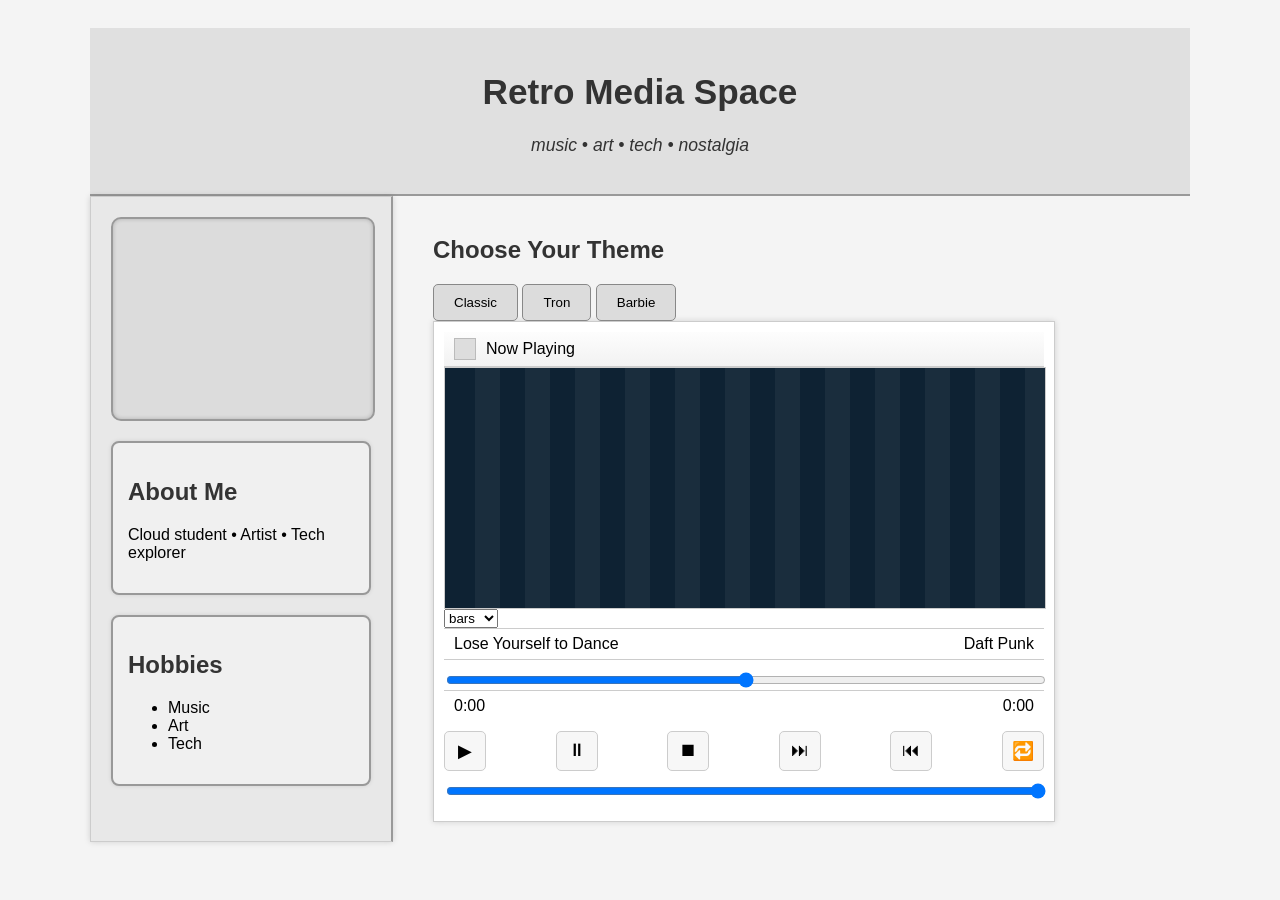
==== index.html @ de02fd2b "Update index.html" ====
<html>
<head>
    <meta charset="UTF-8">
    <title>Retro Media Space</title>

    <link rel="stylesheet" href="layout.css">
    <link id="skinStylesheet" rel="stylesheet" href="style-classic.css">
</head>

<body>
    <div id="page-wrapper">

        <header id="profile-header">
            <h1>Retro Media Space</h1>
            <p class="tagline">music • art • tech • nostalgia</p>
        </header>

        <div id="layout">

            <aside id="sidebar">
                <div class="profile-pic"></div>

                <div class="about-box">
                    <h2>About Me</h2>
                    <p>Cloud student • Artist • Tech explorer</p>
                </div>

                <div class="links-box">
                    <h2>Hobbies</h2>
                    <ul>
                        <li>Music</li>
                        <li>Art</li>
                        <li>Tech</li>
                    </ul>
                </div>
            </aside>

            <main id="main-content">

                <section id="skin-switcher">
                    <h2>Choose Your Theme</h2>
                    <button onclick="setSkin('style-classic.css')">Classic</button>
                    <button onclick="setSkin('style-tron.css')">Tron</button>
                    <button onclick="setSkin('style-barbie.css')">Barbie</button>
                </section>

                <section id="media-player">
                    <div class="wmp-frame">

                        <div class="wmp-titlebar">
                            <span class="wmp-icon"></span>
                            <span class="wmp-title">Now Playing</span>
                        </div>

                        <div class="wmp-display">
                            <canvas id="visualizer"></canvas>
                        </div>

                        <div class="visualizer-mode-box">
                            <select id="visualizer-mode"></select>
                        </div>

                        <div class="wmp-track-info">
                            <span id="track-title">Track Title</span>
                            <span id="track-artist">Artist</span>
                        </div>

                        <div class="wmp-seek">
                            <input type="range" id="seek-bar" value="0" min="0" max="100">
                            <div class="wmp-status">
                                <span id="current-time">0:00</span>
                                <span id="duration">0:00</span>
                            </div>
                        </div>

                        <div class="wmp-controls">
                            <button id="play-btn" class="wmp-btn">▶</button>
                            <button id="pause-btn" class="wmp-btn">⏸</button>
                            <button id="stop-btn" class="wmp-btn">⏹</button>
                            <button id="next-btn" class="wmp-btn">⏭</button>
                            <button id="prev-btn" class="wmp-btn">⏮</button>
                            <button id="repeat-btn" class="wmp-btn">🔁</button>
                        </div>

                        <div class="wmp-volume">
                            <input type="range" id="volume-bar" min="0" max="1" step="0.01" value="1">
                        </div>

                        <audio id="audio-player"></audio>

                    </div>
                </section>

            </main>

        </div>

    </div>

    <script src="player.js"></script>
    <script src="script.js"></script>
</body>
</html>
---- layout.css ----
/* ============================
   MYSPACE-STYLE STRUCTURE LAYOUT
   ============================ */

/* Page Wrapper */
#page-wrapper {
  width: 100%;
  max-width: 1100px;
  margin: 0 auto;
  padding: 20px;
  font-family: Arial, sans-serif;
}

/* Main Layout */
#layout {
  display: flex;
  gap: 20px;
}

/* Sidebar */
#sidebar {
  width: 260px;
  padding: 15px;
  border: 1px solid #ccc;
  background: #fafafa;
  box-shadow: 0 0 6px rgba(0,0,0,0.15);
}

/* Profile Pic */
.profile-pic {
  width: 100%;
  height: 180px;
  background: #ddd;
  border: 1px solid #bbb;
  margin-bottom: 15px;
  box-shadow: inset 0 0 4px rgba(0,0,0,0.2);
}

/* Sidebar Modules */
.about-box,
.links-box {
  border: 1px solid #ccc;
  background: #fff;
  padding: 10px;
  margin-bottom: 15px;
  box-shadow: 0 0 4px rgba(0,0,0,0.1);
}

/* Main Content */
#main-content {
  flex: 1;
}

.wmp-frame {
  width: 100%;
  max-width: 600px;
  min-height: 200px;
  padding: 10px;
  border: 1px solid #ccc;
  background: #fff;
  box-shadow: 0 0 6px rgba(0,0,0,0.15);
}

/* Title Bar */
.wmp-titlebar {
  display: flex;
  align-items: center;
  gap: 10px;
  padding: 6px 10px;
  border-bottom: 1px solid #ccc;
  background: linear-gradient(#fdfdfd, #f2f2f2);
}

/* Icon */
.wmp-icon {
  width: 20px;
  height: 20px;
  background: #ddd;
  border: 1px solid #bbb;
}

/* Visualizer Display Box */
.wmp-display {
  width: 100%;
  height: 240px;
  position: relative;
  overflow: hidden;
  border: 1px solid #ccc;
  background: #f9f9f9;
  box-shadow: inset 0 0 6px rgba(0,0,0,0.1);
}

/* Canvas */
#visualizer {
  width: 100%;
  height: 100%;
  display: block;
}

/* Track Info */
.wmp-track-info {
  padding: 6px 10px;
  display: flex;
  justify-content: space-between;
  border-top: 1px solid #ccc;
  border-bottom: 1px solid #ccc;
}

/* Controls */
.wmp-controls {
  display: flex;
  justify-content: space-between;
  margin: 10px 0;
}

/* Buttons */
.wmp-btn {
  width: 40px;
  height: 40px;
  font-size: 18px;
  display: flex;
  align-items: center;
  justify-content: center;
  cursor: pointer;
  border: 1px solid #ccc;
  background: #f7f7f7;
}

/* Seek + Volume */
.wmp-seek,
.wmp-volume {
  margin: 10px 0;
}

#seek-bar,
#volume-bar {
  width: 100%;
}

/* Status Bar */
.wmp-status {
  padding: 6px 10px;
  display: flex;
  justify-content: space-between;
  border-top: 1px solid #ccc;
}

/* Footer */
#footer {
  margin-top: 20px;
  padding: 10px;
  text-align: center;
  border-top: 1px solid #ccc;
}
---- style-classic.css ----
/* Classic Theme - Clean and Simple */

body {
    background-color: #f4f4f4;
    color: #000;
    font-family: Arial, sans-serif;
}

#profile-header {
    background-color: #e0e0e0;
    color: #333;
    padding: 20px;
    text-align: center;
    border-bottom: 2px solid #999;
}

#profile-header h1 {
    font-size: 2.2em;
}

#profile-header .tagline {
    font-size: 1.1em;
    font-style: italic;
}

#sidebar {
    background-color: #e8e8e8;
    border-right: 2px solid #999;
    padding: 20px;
}

.profile-pic {
    width: 100%;
    height: 200px;
    background-color: #dcdcdc;
    border: 2px solid #999;
    border-radius: 10px;
    margin-bottom: 20px;
}

.about-box, .links-box {
    background-color: #f0f0f0;
    border: 2px solid #999;
    padding: 15px;
    border-radius: 8px;
    margin-bottom: 20px;
}

.about-box h2, .links-box h2 {
    color: #333;
}

#main-content {
    padding: 20px;
}

#skin-switcher h2 {
    color: #333;
}

button {
    background-color: #dcdcdc;
    color: #000;
    border: 1px solid #888;
    padding: 10px 20px;
    border-radius: 5px;
    cursor: pointer;
    transition: 0.2s;
}

button:hover {
    background-color: #c8c8c8;
}
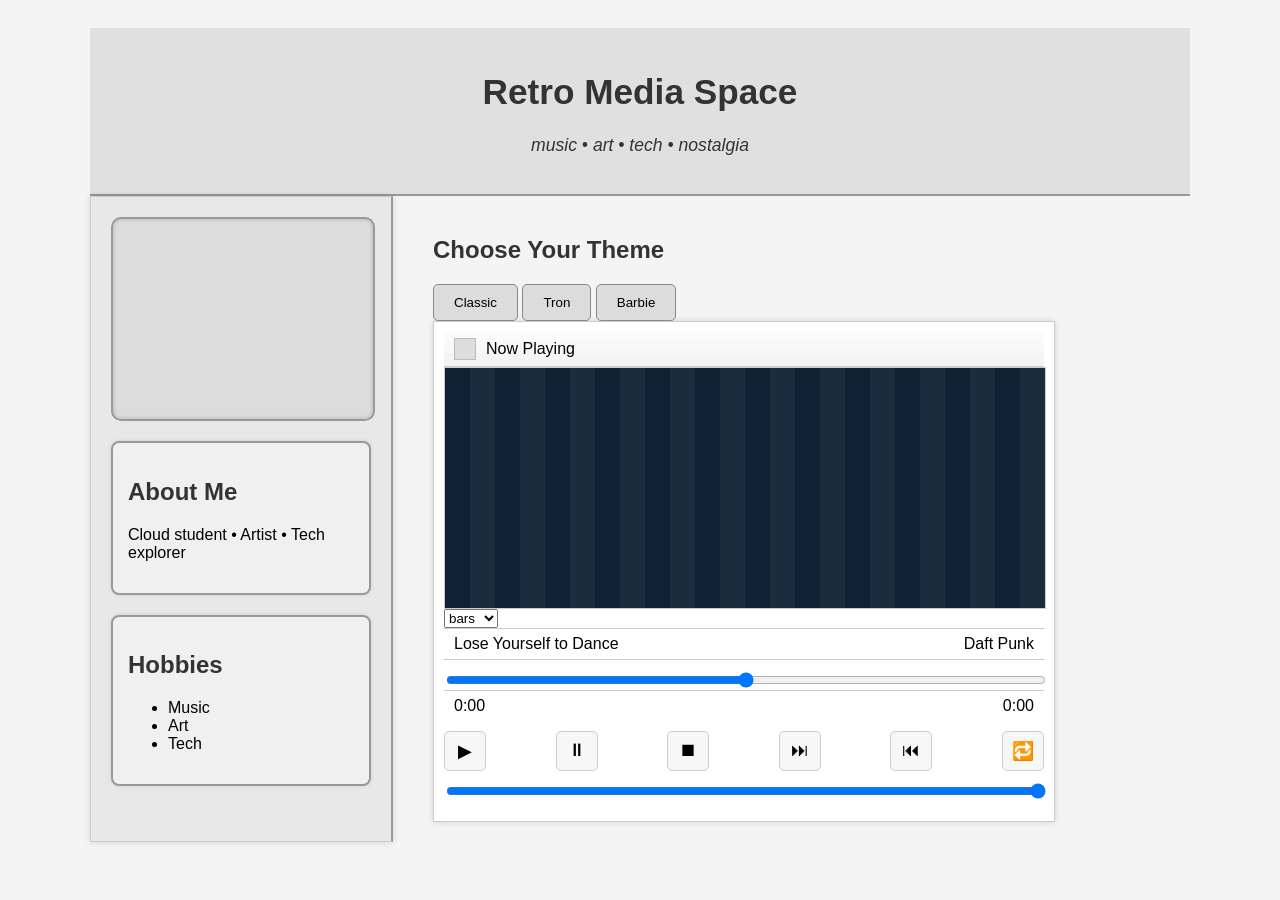
==== commit 965a5b74: "Update index.html" ====
--- a/index.html
+++ b/index.html
@@ -100,4 +100,4 @@
     <script src="player.js"></script>
     <script src="script.js"></script>
 </body>
-</html> +</html>
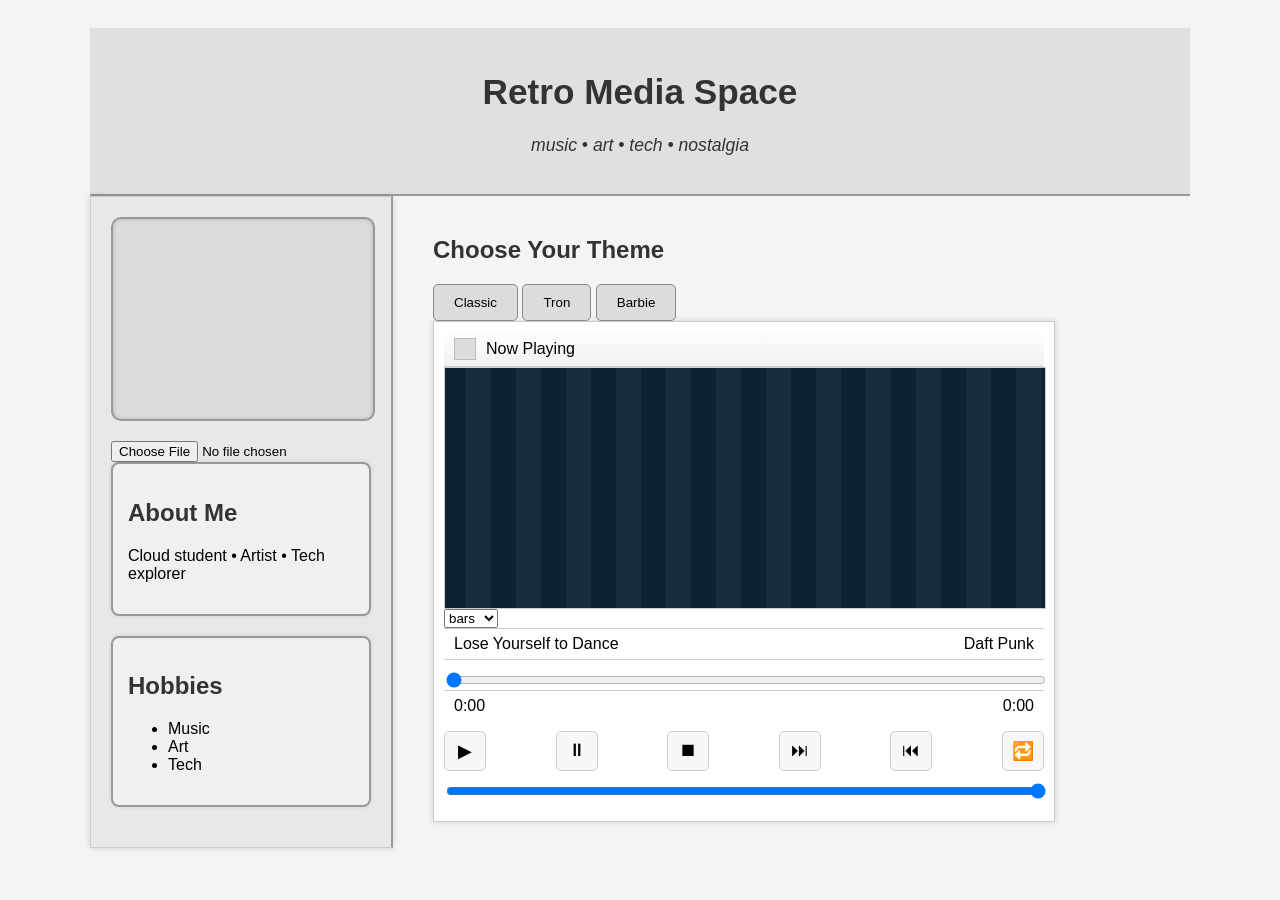
==== commit c29cd636: "Update index.html" ====
--- a/index.html
+++ b/index.html
@@ -20,6 +20,8 @@
             <aside id="sidebar">
                 <div class="profile-pic"></div>
 
+    <input type="file" id="profilePicInput" accept="image/*">
+        
                 <div class="about-box">
                     <h2>About Me</h2>
                     <p>Cloud student • Artist • Tech explorer</p>
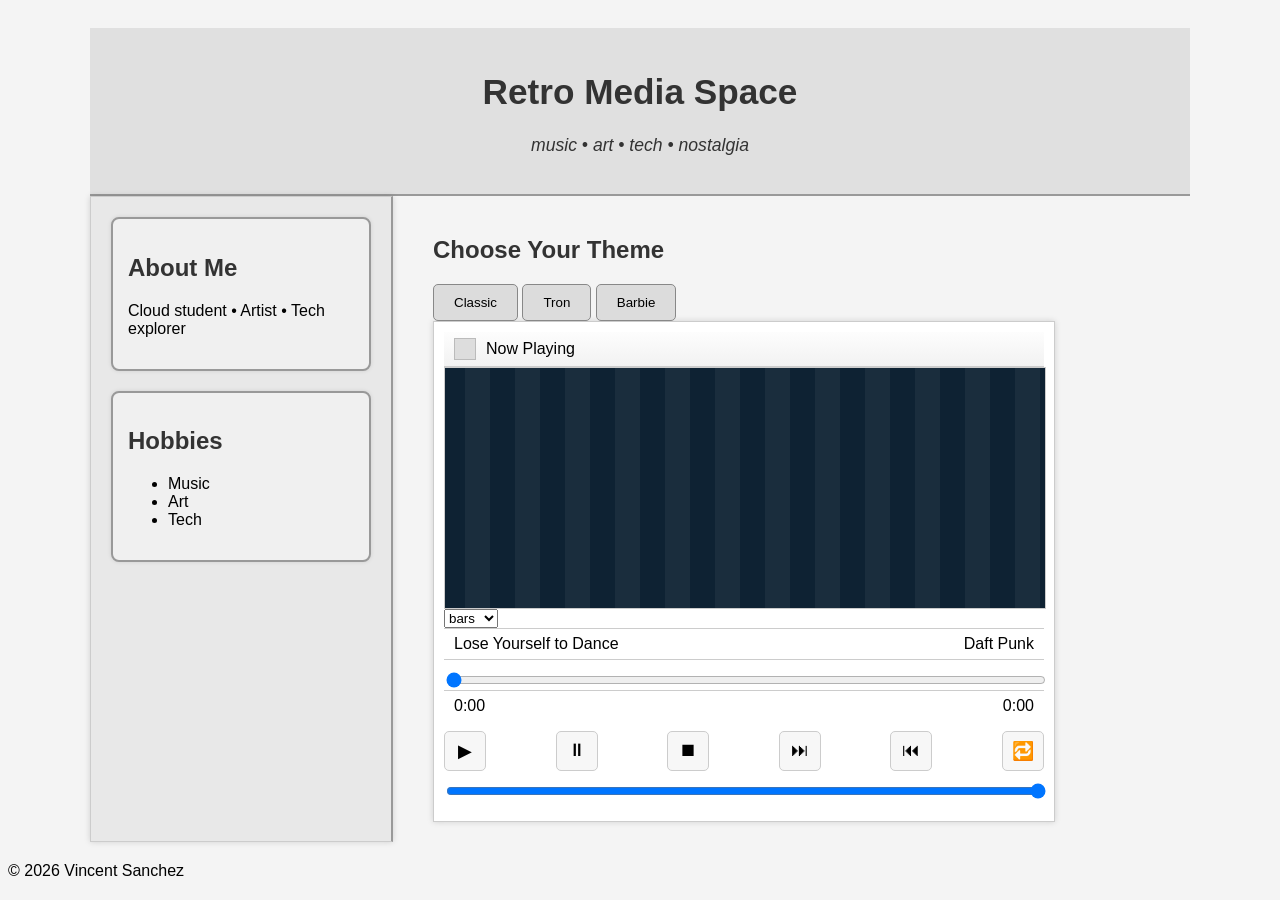
==== commit 3334e469: "Update index.html" ====
--- a/index.html
+++ b/index.html
@@ -18,10 +18,7 @@
         <div id="layout">
 
             <aside id="sidebar">
-                <div class="profile-pic"></div>
 
-    <input type="file" id="profilePicInput" accept="image/*">
-        
                 <div class="about-box">
                     <h2>About Me</h2>
                     <p>Cloud student • Artist • Tech explorer</p>
@@ -99,6 +96,10 @@
 
     </div>
 
+    <footer id="site-footer">
+        © 2026 Vincent Sanchez
+    </footer>
+
     <script src="player.js"></script>
     <script src="script.js"></script>
 </body>
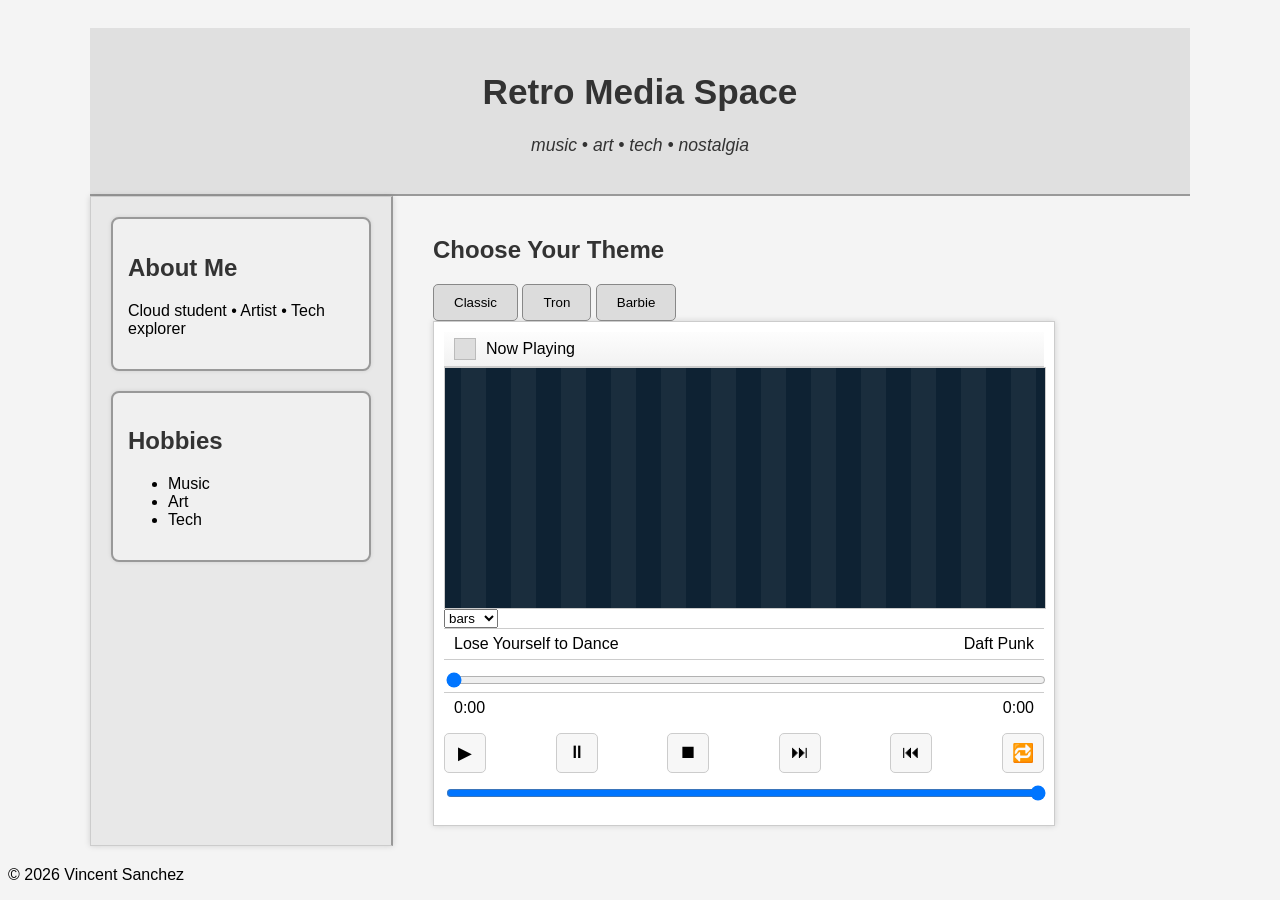
==== commit 22046357: "Update index.html" ====
--- a/index.html
+++ b/index.html
@@ -1,3 +1,4 @@
+<!DOCTYPE html>
 <html>
 <head>
     <meta charset="UTF-8">
--- a/layout.css
+++ b/layout.css
@@ -24,16 +24,6 @@
   border: 1px solid #ccc;
   background: #fafafa;
   box-shadow: 0 0 6px rgba(0,0,0,0.15);
-}
-
-/* Profile Pic */
-.profile-pic {
-  width: 100%;
-  height: 180px;
-  background: #ddd;
-  border: 1px solid #bbb;
-  margin-bottom: 15px;
-  box-shadow: inset 0 0 4px rgba(0,0,0,0.2);
 }
 
 /* Sidebar Modules */
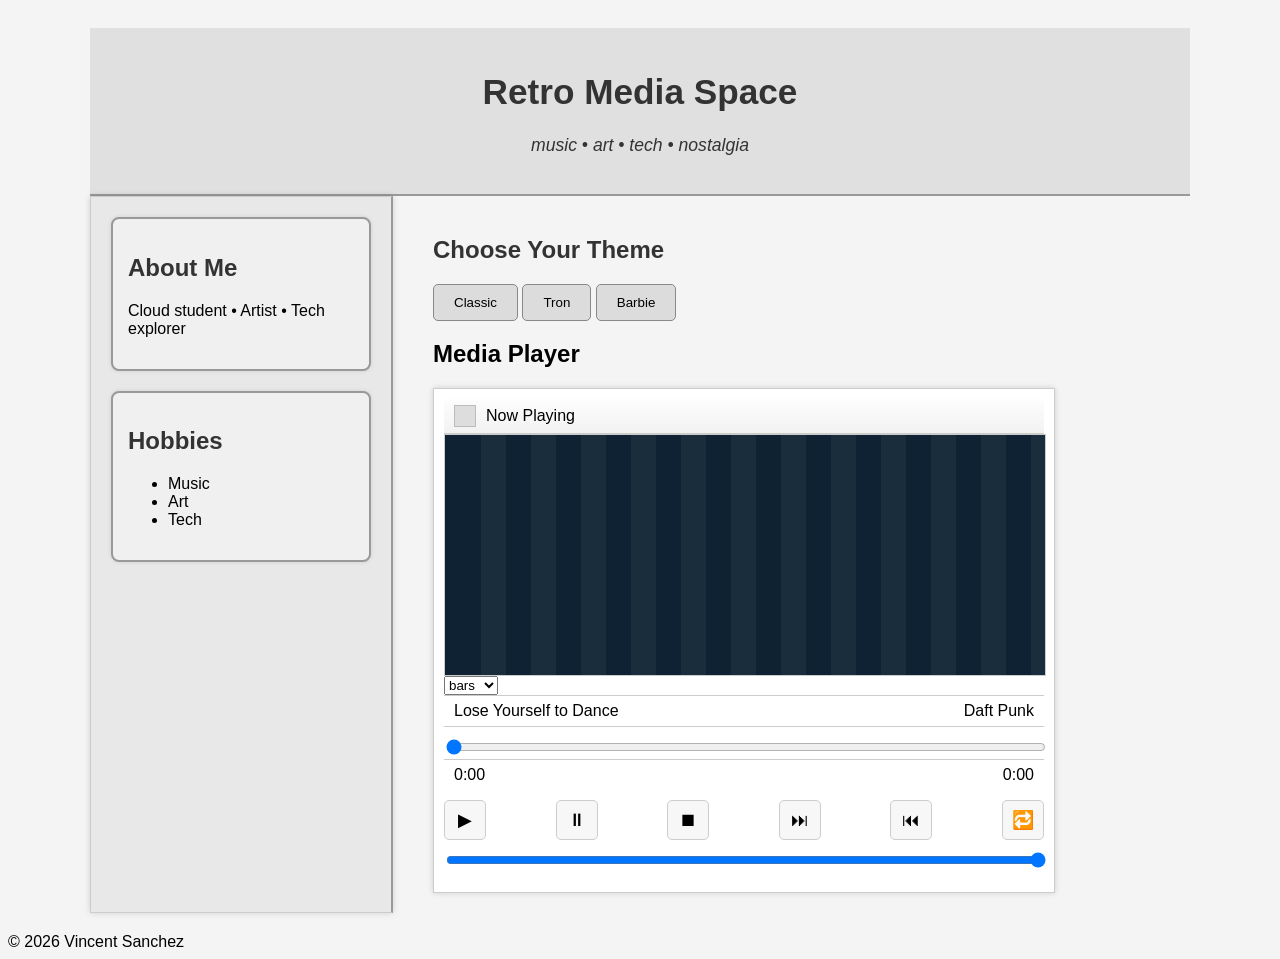
==== commit f5aa4fc0: "Update index.html" ====
--- a/index.html
+++ b/index.html
@@ -1,5 +1,5 @@
 <!DOCTYPE html>
-<html>
+<html lang="en">
 <head>
     <meta charset="UTF-8">
     <title>Retro Media Space</title>
@@ -45,6 +45,8 @@
                 </section>
 
                 <section id="media-player">
+                    <h2>Media Player</h2> <!-- Added heading to satisfy validator -->
+
                     <div class="wmp-frame">
 
                         <div class="wmp-titlebar">
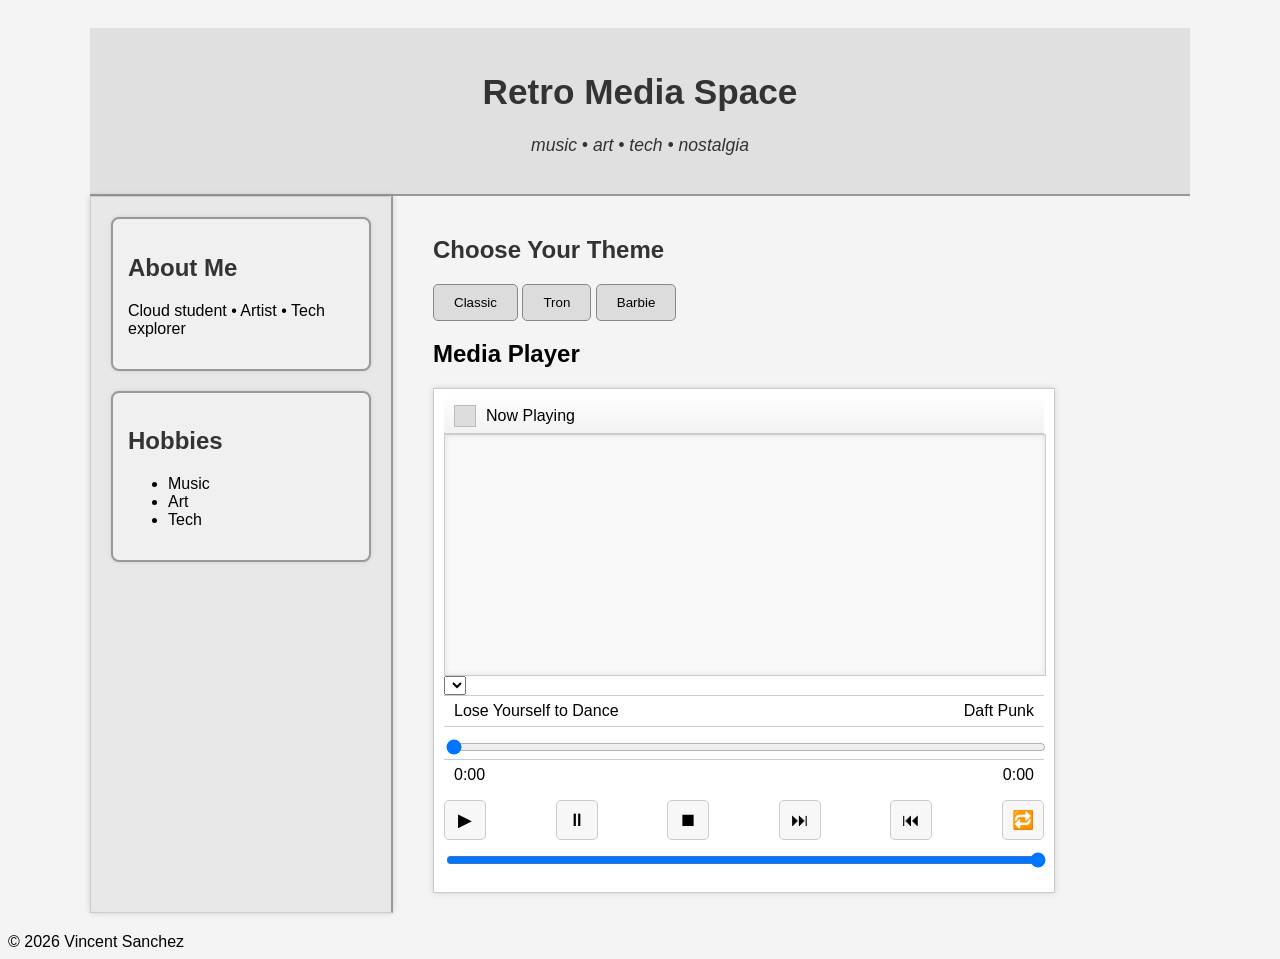
==== commit 4cda46c8: "Remove script.js reference from index.html" ====
--- a/index.html
+++ b/index.html
@@ -104,6 +104,5 @@
     </footer>
 
     <script src="player.js"></script>
-    <script src="script.js"></script>
 </body>
-</html>+</html>
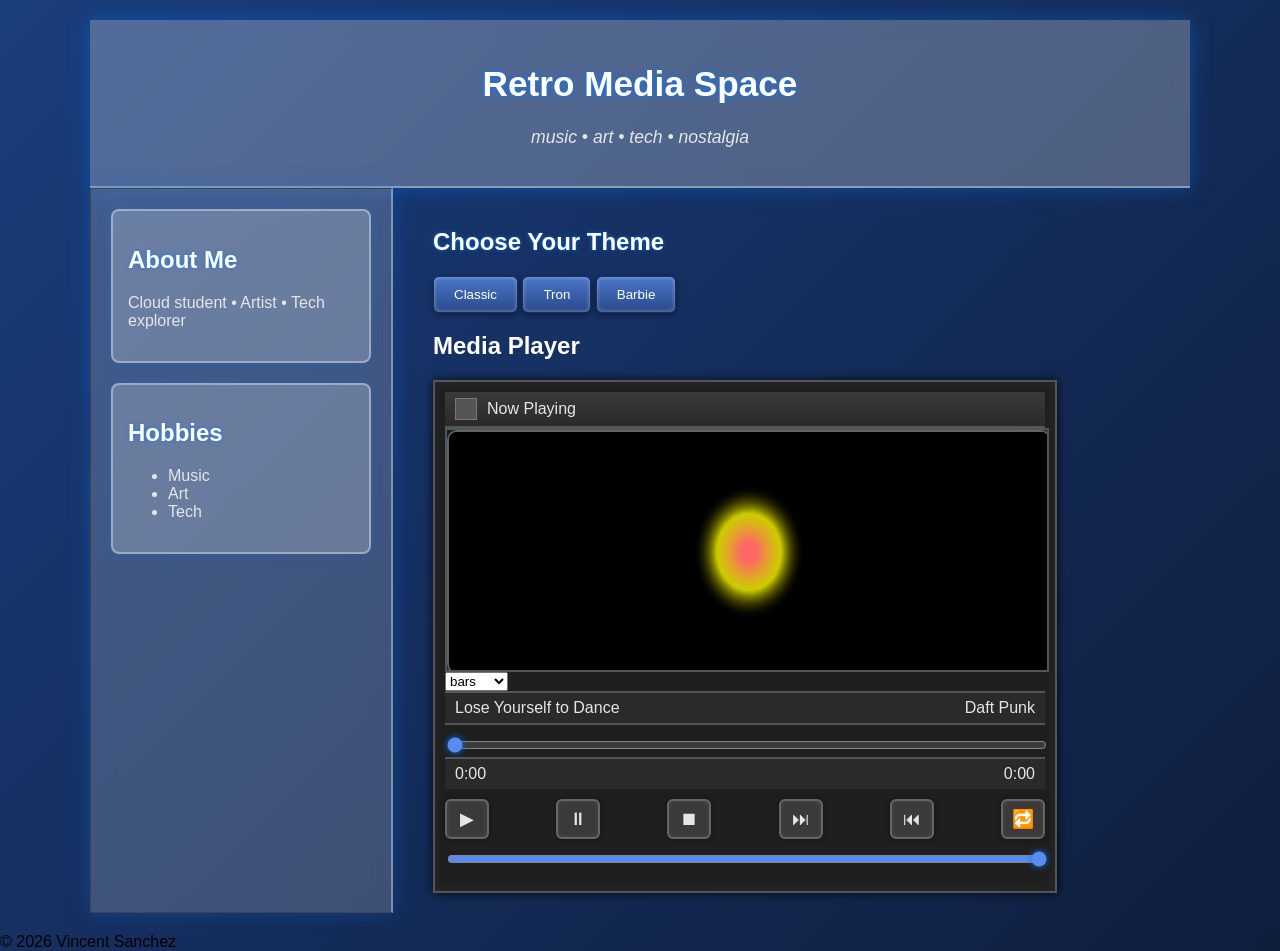
==== commit 8cf1efc9: "Update index.html" ====
--- a/index.html
+++ b/index.html
@@ -45,7 +45,7 @@
                 </section>
 
                 <section id="media-player">
-                    <h2>Media Player</h2> <!-- Added heading to satisfy validator -->
+                    <h2>Media Player</h2> 
 
                     <div class="wmp-frame">
 
--- a/layout.css
+++ b/layout.css
@@ -1,5 +1,6 @@
 /* ============================
    MYSPACE-STYLE STRUCTURE LAYOUT
+   80s RETRO DARK GREY WMP FRAME
    ============================ */
 
 /* Page Wrapper */
@@ -21,19 +22,21 @@
 #sidebar {
   width: 260px;
   padding: 15px;
-  border: 1px solid #ccc;
-  background: #fafafa;
-  box-shadow: 0 0 6px rgba(0,0,0,0.15);
+  border: 1px solid #444;
+  background: #2b2b2b;
+  box-shadow: 0 0 6px rgba(0,0,0,0.4);
+  color: #e6e6e6;
 }
 
 /* Sidebar Modules */
 .about-box,
 .links-box {
-  border: 1px solid #ccc;
-  background: #fff;
+  border: 1px solid #555;
+  background: #3a3a3a;
   padding: 10px;
   margin-bottom: 15px;
-  box-shadow: 0 0 4px rgba(0,0,0,0.1);
+  box-shadow: 0 0 4px rgba(0,0,0,0.3);
+  color: #e6e6e6;
 }
 
 /* Main Content */
@@ -41,14 +44,24 @@
   flex: 1;
 }
 
+/* ============================
+   80s RETRO DARK WMP FRAME
+   ============================ */
+
 .wmp-frame {
   width: 100%;
   max-width: 600px;
   min-height: 200px;
   padding: 10px;
-  border: 1px solid #ccc;
-  background: #fff;
-  box-shadow: 0 0 6px rgba(0,0,0,0.15);
+
+  /* 80s dark grey metal */
+  background: #1f1f1f;
+  border: 2px solid #555;
+
+  /* Retro CRT glow */
+  box-shadow:
+    0 0 10px rgba(0,0,0,0.8),
+    inset 0 0 12px rgba(255,255,255,0.05);
 }
 
 /* Title Bar */
@@ -57,16 +70,19 @@
   align-items: center;
   gap: 10px;
   padding: 6px 10px;
-  border-bottom: 1px solid #ccc;
-  background: linear-gradient(#fdfdfd, #f2f2f2);
+
+  /* 80s brushed metal */
+  background: linear-gradient(#3a3a3a, #2a2a2a);
+  border-bottom: 2px solid #555;
+  color: #e6e6e6;
 }
 
 /* Icon */
 .wmp-icon {
   width: 20px;
   height: 20px;
-  background: #ddd;
-  border: 1px solid #bbb;
+  background: #555;
+  border: 1px solid #777;
 }
 
 /* Visualizer Display Box */
@@ -75,9 +91,13 @@
   height: 240px;
   position: relative;
   overflow: hidden;
-  border: 1px solid #ccc;
-  background: #f9f9f9;
-  box-shadow: inset 0 0 6px rgba(0,0,0,0.1);
+
+  /* CRT screen look */
+  background: #111;
+  border: 2px solid #555;
+  box-shadow:
+    inset 0 0 10px rgba(0,255,255,0.1),
+    inset 0 0 25px rgba(0,0,0,0.8);
 }
 
 /* Canvas */
@@ -92,8 +112,11 @@
   padding: 6px 10px;
   display: flex;
   justify-content: space-between;
-  border-top: 1px solid #ccc;
-  border-bottom: 1px solid #ccc;
+
+  background: #2a2a2a;
+  border-top: 2px solid #555;
+  border-bottom: 2px solid #555;
+  color: #e6e6e6;
 }
 
 /* Controls */
@@ -108,12 +131,24 @@
   width: 40px;
   height: 40px;
   font-size: 18px;
+
   display: flex;
   align-items: center;
   justify-content: center;
   cursor: pointer;
-  border: 1px solid #ccc;
-  background: #f7f7f7;
+
+  background: #3a3a3a;
+  border: 2px solid #666;
+  color: #e6e6e6;
+
+  /* Retro clicky buttons */
+  box-shadow:
+    inset 0 0 4px rgba(255,255,255,0.1),
+    0 0 6px rgba(0,0,0,0.4);
+}
+
+.wmp-btn:hover {
+  background: #4a4a4a;
 }
 
 /* Seek + Volume */
@@ -132,7 +167,10 @@
   padding: 6px 10px;
   display: flex;
   justify-content: space-between;
-  border-top: 1px solid #ccc;
+
+  background: #2a2a2a;
+  border-top: 2px solid #555;
+  color: #e6e6e6;
 }
 
 /* Footer */
@@ -140,5 +178,8 @@
   margin-top: 20px;
   padding: 10px;
   text-align: center;
-  border-top: 1px solid #ccc;
+
+  background: #2b2b2b;
+  border-top: 2px solid #555;
+  color: #e6e6e6;
 }
--- a/style-classic.css
+++ b/style-classic.css
@@ -1,73 +1,113 @@
-/* Classic Theme - Clean and Simple */
+/* Classic Theme - Royale Glass Hybrid */
 
+/* Full-screen background */
 body {
-    background-color: #f4f4f4;
+    background: linear-gradient(135deg, #1a3d7c, #0f1e3d);
     color: #000;
     font-family: Arial, sans-serif;
+    margin: 0;
+    padding: 0;
+    min-height: 100vh;
 }
 
+/* Header */
 #profile-header {
-    background-color: #e0e0e0;
-    color: #333;
+    background: rgba(255, 255, 255, 0.25);
+    backdrop-filter: blur(10px);
+    color: #fff;
     padding: 20px;
     text-align: center;
-    border-bottom: 2px solid #999;
+    border-bottom: 2px solid rgba(255,255,255,0.35);
+    box-shadow: 0 0 20px rgba(0,120,255,0.4);
 }
 
 #profile-header h1 {
     font-size: 2.2em;
+    text-shadow: 0 0 6px rgba(0,120,255,0.8);
 }
 
 #profile-header .tagline {
     font-size: 1.1em;
     font-style: italic;
+    color: #e6e6e6;
 }
 
+/* Sidebar */
 #sidebar {
-    background-color: #e8e8e8;
-    border-right: 2px solid #999;
+    background: rgba(255,255,255,0.18);
+    backdrop-filter: blur(12px);
+    border-right: 2px solid rgba(255,255,255,0.35);
     padding: 20px;
+    box-shadow: 0 0 20px rgba(0,120,255,0.3);
 }
 
-.profile-pic {
-    width: 100%;
-    height: 200px;
-    background-color: #dcdcdc;
-    border: 2px solid #999;
-    border-radius: 10px;
-    margin-bottom: 20px;
-}
-
+/* Boxes */
 .about-box, .links-box {
-    background-color: #f0f0f0;
-    border: 2px solid #999;
+    background: rgba(255,255,255,0.22);
+    border: 2px solid rgba(255,255,255,0.35);
     padding: 15px;
     border-radius: 8px;
     margin-bottom: 20px;
+    box-shadow: 0 0 12px rgba(0,120,255,0.25);
 }
 
 .about-box h2, .links-box h2 {
-    color: #333;
+    color: #fff;
+    text-shadow: 0 0 4px rgba(0,120,255,0.7);
 }
 
+/* Main Content */
 #main-content {
     padding: 20px;
+    color: #fff;
 }
 
+/* Skin Switcher */
 #skin-switcher h2 {
-    color: #333;
+    color: #fff;
+    text-shadow: 0 0 4px rgba(0,120,255,0.7);
 }
 
+/* Buttons */
 button {
-    background-color: #dcdcdc;
-    color: #000;
-    border: 1px solid #888;
+    background: linear-gradient(180deg, #4a76c9, #2a4a8a);
+    color: #fff;
+    border: 1px solid #1a2f5a;
     padding: 10px 20px;
-    border-radius: 5px;
+    border-radius: 6px;
     cursor: pointer;
     transition: 0.2s;
+    box-shadow: inset 0 0 4px rgba(255,255,255,0.4),
+                0 2px 6px rgba(0,0,0,0.4);
 }
 
 button:hover {
-    background-color: #c8c8c8;
+    background: linear-gradient(180deg, #5b8af0, #345bb0);
+    box-shadow: 0 0 10px rgba(0,120,255,0.7);
 }
+
+button:active {
+    background: linear-gradient(180deg, #2a4a8a, #1a2f5a);
+}
+
+/* Visualizer Canvas */
+#visualizer {
+    border-radius: 10px;
+    border: 2px solid rgba(255,255,255,0.35);
+    box-shadow: 0 0 20px rgba(0,120,255,0.5);
+    background: rgba(0,0,0,0.3);
+    backdrop-filter: blur(6px);
+}
+
+/* Range Sliders */
+input[type="range"] {
+    width: 100%;
+    accent-color: #5b8af0;
+}
+
+#seek-bar::-webkit-slider-thumb,
+#volume-bar::-webkit-slider-thumb {
+    background: #5b8af0;
+    border-radius: 50%;
+    box-shadow: 0 0 6px rgba(0,120,255,0.8);
+}
